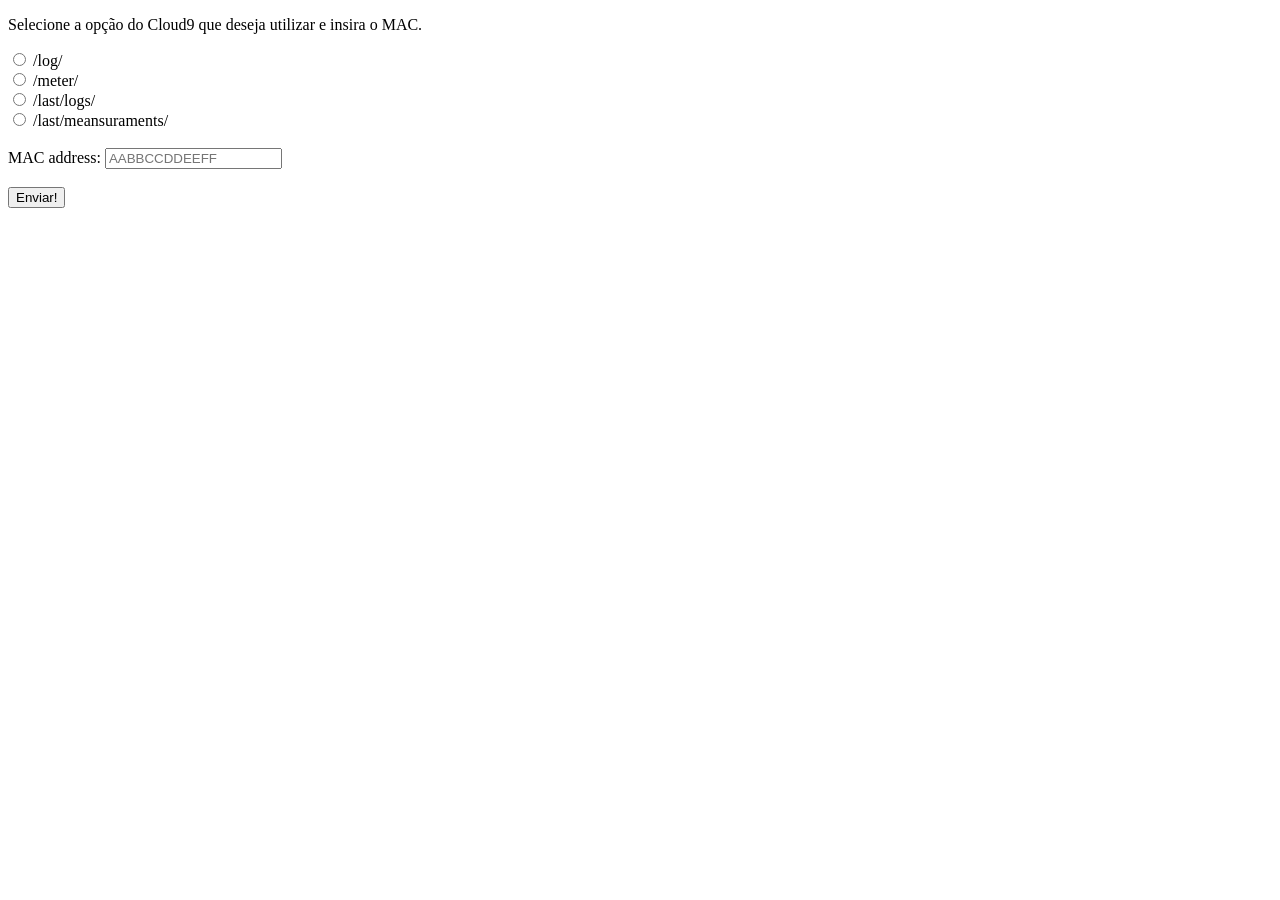
==== index.html @ 159e3fea "correções no HTML" ====
<!DOCTYPE html>
<html lang="pt">
  <head>
    <meta charset="UTF-8">
    <meta name="viewport" content="width=device-width, initial-scale=1.0">
    <meta http-equiv="X-UA-Compatible" content="ie=edge">
    <title>Cloud9 Selector</title>
    <link rel="stylesheet" href="styles.css">
  </head>
  <body>
    <script src="script.js"></script>
    <p>Selecione a opção do Cloud9 que deseja utilizar e insira o MAC.</p>

    <form>
        <input type="radio" id="all_logs" name="selector" value="all_logs">
        <label for="all_logs">/log/</label><br>
        
        <input type="radio" id="all_meter" name="selector" value="all_meter">
        <label for="all_meter">/meter/</label><br>

        <input type="radio" id="last_logs" name="selector" value="last_logs">
        <label for="last_logs">/last/logs/</label><br>
        
        <input type="radio" id="last_meter" name="selector" value="last_meter">
        <label for="last_meter">/last/meansuraments/</label><br><br>
        
        <label for="mac_address">MAC address: </label>
        <input type="text" id="mac_address" name="mac_address" placeholder="AABBCCDDEEFF" pattern="[A-F0-9]{12}"><br><br>

        <input type="button" value="Enviar!" onclick="pegadados()">
    </form>
  </body>
</html>
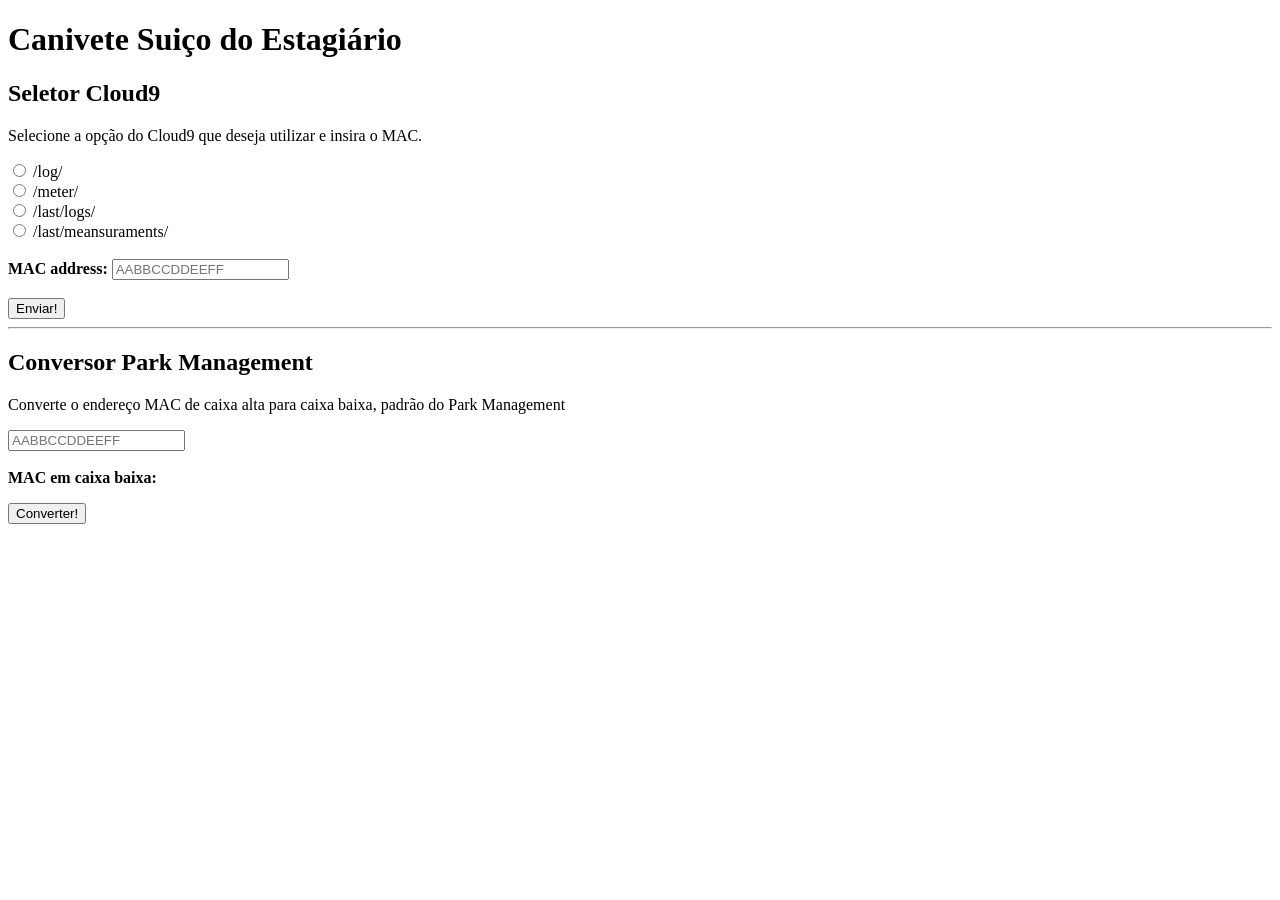
==== commit 9e3f80fd: "Versão 0.2" ====
--- a/index.html
+++ b/index.html
@@ -4,11 +4,14 @@
     <meta charset="UTF-8">
     <meta name="viewport" content="width=device-width, initial-scale=1.0">
     <meta http-equiv="X-UA-Compatible" content="ie=edge">
-    <title>Cloud9 Selector</title>
+    <title>Canivete Suiço do Estagiário</title>
     <link rel="stylesheet" href="styles.css">
+    <script src="script.js"></script>
   </head>
   <body>
-    <script src="script.js"></script>
+    <h1>Canivete Suiço do Estagiário</h1>
+    
+    <h2>Seletor Cloud9</h2>
     <p>Selecione a opção do Cloud9 que deseja utilizar e insira o MAC.</p>
 
     <form>
@@ -24,10 +27,22 @@
         <input type="radio" id="last_meter" name="selector" value="last_meter">
         <label for="last_meter">/last/meansuraments/</label><br><br>
         
-        <label for="mac_address">MAC address: </label>
+        <label for="mac_address"><strong>MAC address:</strong></label>
         <input type="text" id="mac_address" name="mac_address" placeholder="AABBCCDDEEFF" pattern="[A-F0-9]{12}"><br><br>
 
         <input type="button" value="Enviar!" onclick="pegadados()">
     </form>
+    
+    <hr>
+
+    <h2>Conversor Park Management</h2>
+    <p>Converte o endereço MAC de caixa alta para caixa baixa, padrão do Park Management</p>
+    
+    <input type="text" id="mac_caixa_alta" name="mac_caixa_alta" placeholder="AABBCCDDEEFF" pattern="[A-F0-9]{12}"><br><br>
+
+    <strong>MAC em caixa baixa:</strong>
+    <span id="caixa_baixa"></span>
+    
+    <p><input type="button" value="Converter!" onclick="caixaBaixa()"></p>
   </body>
 </html>
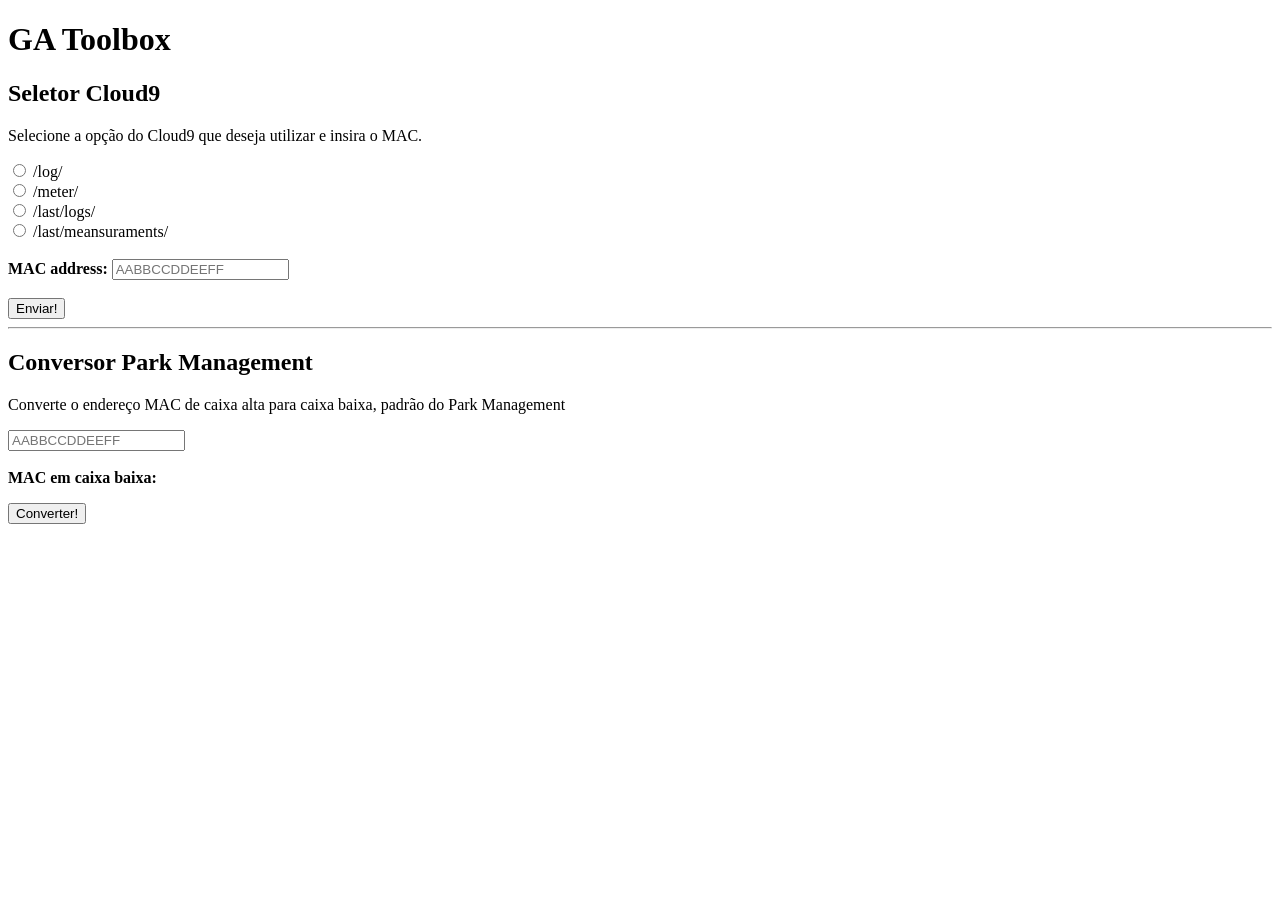
==== commit 5b93357b: "Atualizado título da página e cabeçalho interno" ====
--- a/index.html
+++ b/index.html
@@ -4,12 +4,12 @@
     <meta charset="UTF-8">
     <meta name="viewport" content="width=device-width, initial-scale=1.0">
     <meta http-equiv="X-UA-Compatible" content="ie=edge">
-    <title>Canivete Suiço do Estagiário</title>
+    <title>GA Toolbox</title>
     <link rel="stylesheet" href="styles.css">
     <script src="script.js"></script>
   </head>
   <body>
-    <h1>Canivete Suiço do Estagiário</h1>
+    <h1>GA Toolbox</h1>
     
     <h2>Seletor Cloud9</h2>
     <p>Selecione a opção do Cloud9 que deseja utilizar e insira o MAC.</p>
@@ -45,4 +45,4 @@
     
     <p><input type="button" value="Converter!" onclick="caixaBaixa()"></p>
   </body>
-</html>+</html>
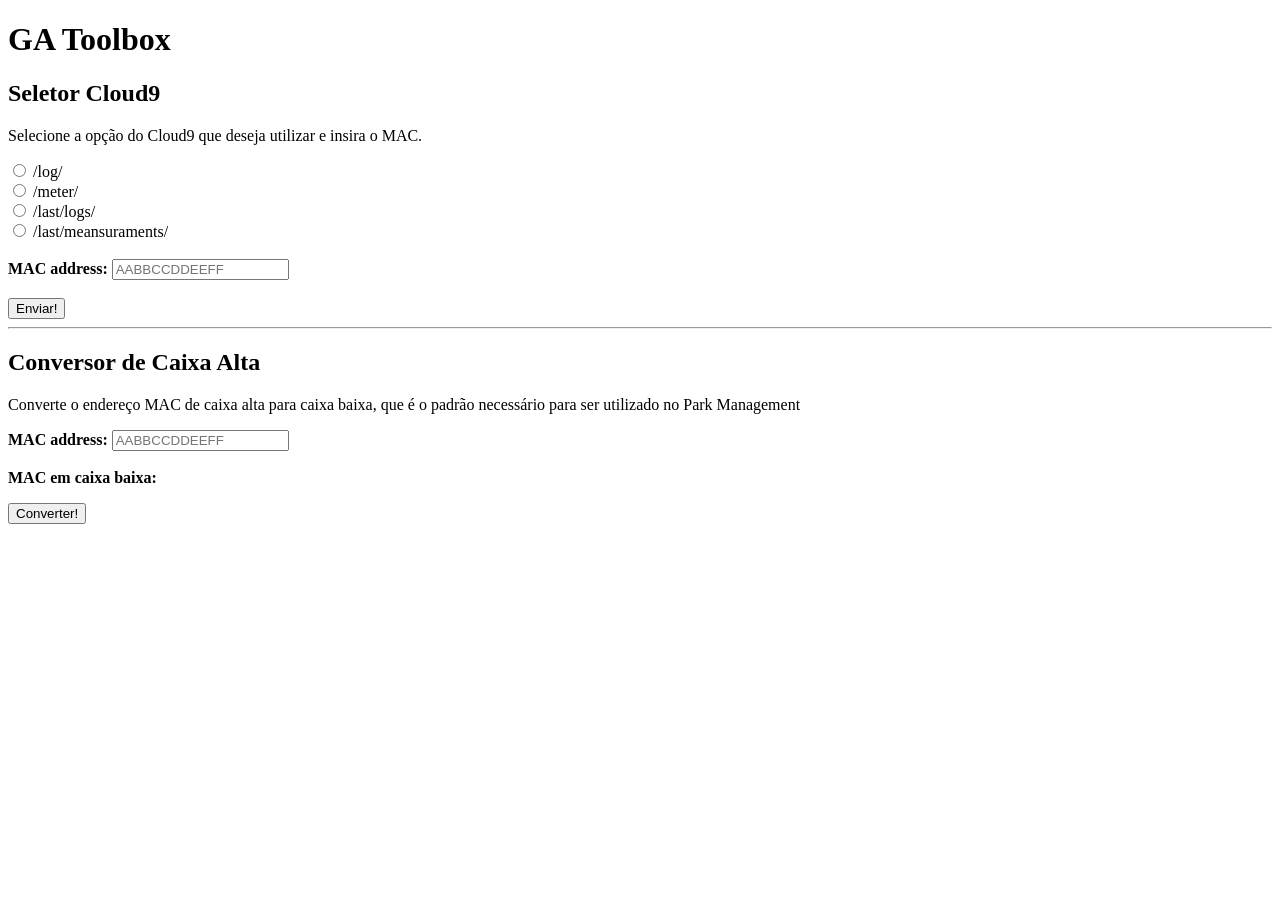
==== commit 731e5733: "atualização v0.22" ====
--- a/index.html
+++ b/index.html
@@ -35,9 +35,10 @@
     
     <hr>
 
-    <h2>Conversor Park Management</h2>
-    <p>Converte o endereço MAC de caixa alta para caixa baixa, padrão do Park Management</p>
+    <h2>Conversor de Caixa Alta</h2>
+    <p>Converte o endereço MAC de caixa alta para caixa baixa, que é o padrão necessário para ser utilizado no Park Management</p>
     
+    <label for="mac_address"><strong>MAC address:</strong></label>
     <input type="text" id="mac_caixa_alta" name="mac_caixa_alta" placeholder="AABBCCDDEEFF" pattern="[A-F0-9]{12}"><br><br>
 
     <strong>MAC em caixa baixa:</strong>
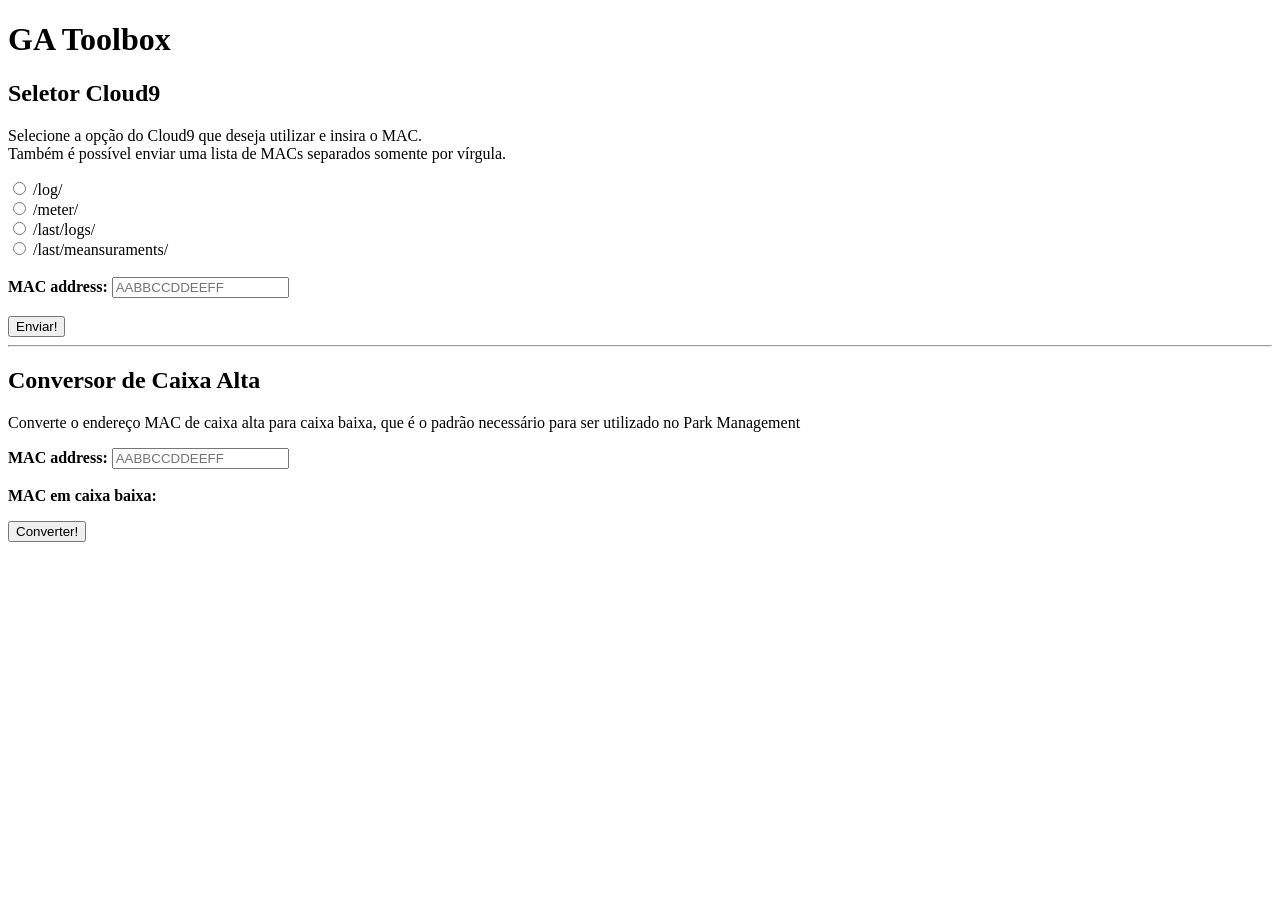
==== commit 298fd05f: "Teste de lista de MACs" ====
--- a/index.html
+++ b/index.html
@@ -1,49 +1,56 @@
 <!DOCTYPE html>
 <html lang="pt">
-  <head>
-    <meta charset="UTF-8">
-    <meta name="viewport" content="width=device-width, initial-scale=1.0">
-    <meta http-equiv="X-UA-Compatible" content="ie=edge">
-    <title>GA Toolbox</title>
-    <link rel="stylesheet" href="styles.css">
-    <script src="script.js"></script>
-  </head>
-  <body>
-    <h1>GA Toolbox</h1>
-    
-    <h2>Seletor Cloud9</h2>
-    <p>Selecione a opção do Cloud9 que deseja utilizar e insira o MAC.</p>
 
-    <form>
-        <input type="radio" id="all_logs" name="selector" value="all_logs">
-        <label for="all_logs">/log/</label><br>
-        
-        <input type="radio" id="all_meter" name="selector" value="all_meter">
-        <label for="all_meter">/meter/</label><br>
+<head>
+  <meta charset="UTF-8">
+  <meta name="viewport" content="width=device-width, initial-scale=1.0">
+  <meta http-equiv="X-UA-Compatible" content="ie=edge">
+  <title>GA Toolbox</title>
+  <link rel="stylesheet" href="styles.css">
+  <script src="script.js"></script>
+</head>
 
-        <input type="radio" id="last_logs" name="selector" value="last_logs">
-        <label for="last_logs">/last/logs/</label><br>
-        
-        <input type="radio" id="last_meter" name="selector" value="last_meter">
-        <label for="last_meter">/last/meansuraments/</label><br><br>
-        
-        <label for="mac_address"><strong>MAC address:</strong></label>
-        <input type="text" id="mac_address" name="mac_address" placeholder="AABBCCDDEEFF" pattern="[A-F0-9]{12}"><br><br>
+<body>
+  <h1>GA Toolbox</h1>
 
-        <input type="button" value="Enviar!" onclick="pegadados()">
-    </form>
-    
-    <hr>
+  <h2>Seletor Cloud9</h2>
+  <p>Selecione a opção do Cloud9 que deseja utilizar e insira o MAC.
+    <br>Também é possível enviar uma lista de MACs separados somente por vírgula.
+  </p>
 
-    <h2>Conversor de Caixa Alta</h2>
-    <p>Converte o endereço MAC de caixa alta para caixa baixa, que é o padrão necessário para ser utilizado no Park Management</p>
-    
+  <form>
+    <input type="radio" id="all_logs" name="selector" value="all_logs">
+    <label for="all_logs">/log/</label><br>
+
+    <input type="radio" id="all_meter" name="selector" value="all_meter">
+    <label for="all_meter">/meter/</label><br>
+
+    <input type="radio" id="last_logs" name="selector" value="last_logs">
+    <label for="last_logs">/last/logs/</label><br>
+
+    <input type="radio" id="last_meter" name="selector" value="last_meter">
+    <label for="last_meter">/last/meansuraments/</label><br><br>
+
     <label for="mac_address"><strong>MAC address:</strong></label>
-    <input type="text" id="mac_caixa_alta" name="mac_caixa_alta" placeholder="AABBCCDDEEFF" pattern="[A-F0-9]{12}"><br><br>
+    <input type="text" id="mac_address" name="mac_address" placeholder="AABBCCDDEEFF" pattern="[A-F0-9]{12}"><br><br>
 
-    <strong>MAC em caixa baixa:</strong>
-    <span id="caixa_baixa"></span>
-    
-    <p><input type="button" value="Converter!" onclick="caixaBaixa()"></p>
-  </body>
-</html>
+    <input type="button" value="Enviar!" onclick="pegadados()">
+  </form>
+
+  <hr>
+
+  <h2>Conversor de Caixa Alta</h2>
+  <p>Converte o endereço MAC de caixa alta para caixa baixa, que é o padrão necessário para ser utilizado no Park
+    Management</p>
+
+  <label for="mac_address"><strong>MAC address:</strong></label>
+  <input type="text" id="mac_caixa_alta" name="mac_caixa_alta" placeholder="AABBCCDDEEFF"
+    pattern="[A-F0-9]{12}"><br><br>
+
+  <strong>MAC em caixa baixa:</strong>
+  <span id="caixa_baixa"></span>
+
+  <p><input type="button" value="Converter!" onclick="caixaBaixa()"></p>
+</body>
+
+</html>
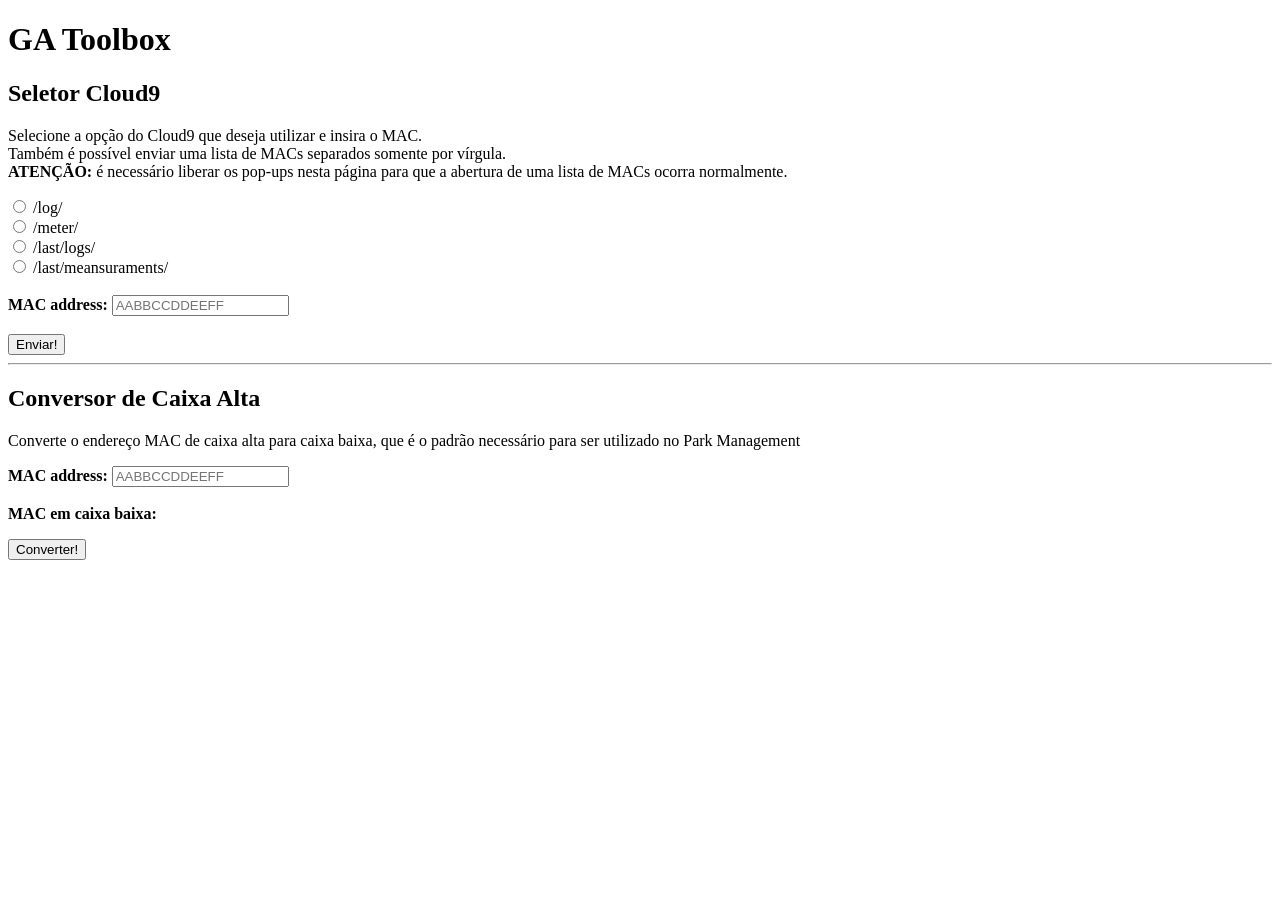
==== commit ae6b847d: "Versão 0.3 - lista de MACs" ====
--- a/index.html
+++ b/index.html
@@ -16,6 +16,8 @@
   <h2>Seletor Cloud9</h2>
   <p>Selecione a opção do Cloud9 que deseja utilizar e insira o MAC.
     <br>Também é possível enviar uma lista de MACs separados somente por vírgula.
+    <br><strong>ATENÇÃO:</strong> é necessário liberar os pop-ups nesta página para
+    que a abertura de uma lista de MACs ocorra normalmente.
   </p>
 
   <form>
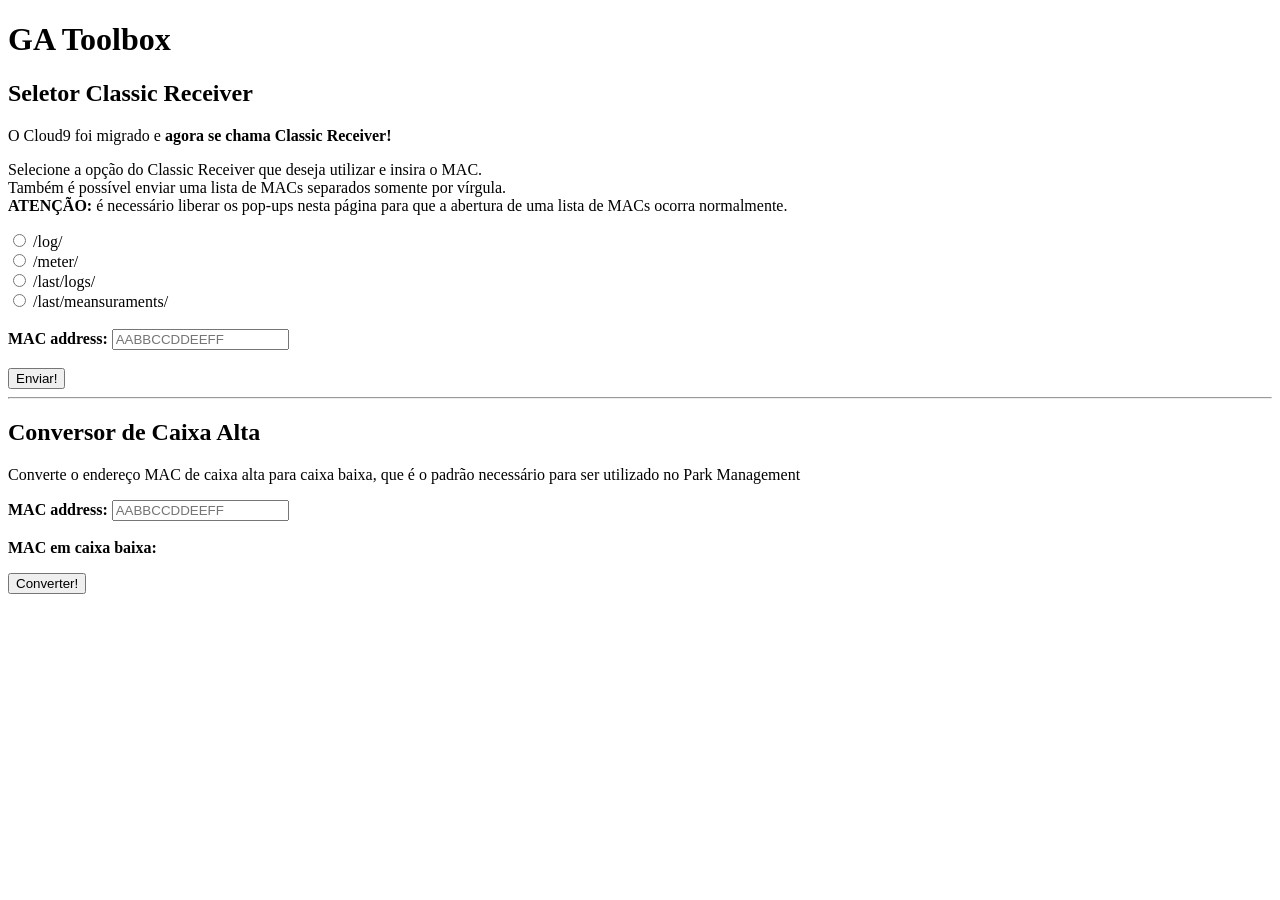
==== commit 7cb1c6f5: "Update index.html Atualização do Cloud9 para Classic Receiver" ====
--- a/index.html
+++ b/index.html
@@ -13,8 +13,9 @@
 <body>
   <h1>GA Toolbox</h1>
 
-  <h2>Seletor Cloud9</h2>
-  <p>Selecione a opção do Cloud9 que deseja utilizar e insira o MAC.
+  <h2>Seletor Classic Receiver</h2>
+  <p>O Cloud9 foi migrado e <strong>agora se chama Classic Receiver!</strong></p>
+  <p>Selecione a opção do Classic Receiver que deseja utilizar e insira o MAC.
     <br>Também é possível enviar uma lista de MACs separados somente por vírgula.
     <br><strong>ATENÇÃO:</strong> é necessário liberar os pop-ups nesta página para
     que a abertura de uma lista de MACs ocorra normalmente.
@@ -55,4 +56,4 @@
   <p><input type="button" value="Converter!" onclick="caixaBaixa()"></p>
 </body>
 
-</html>+</html>
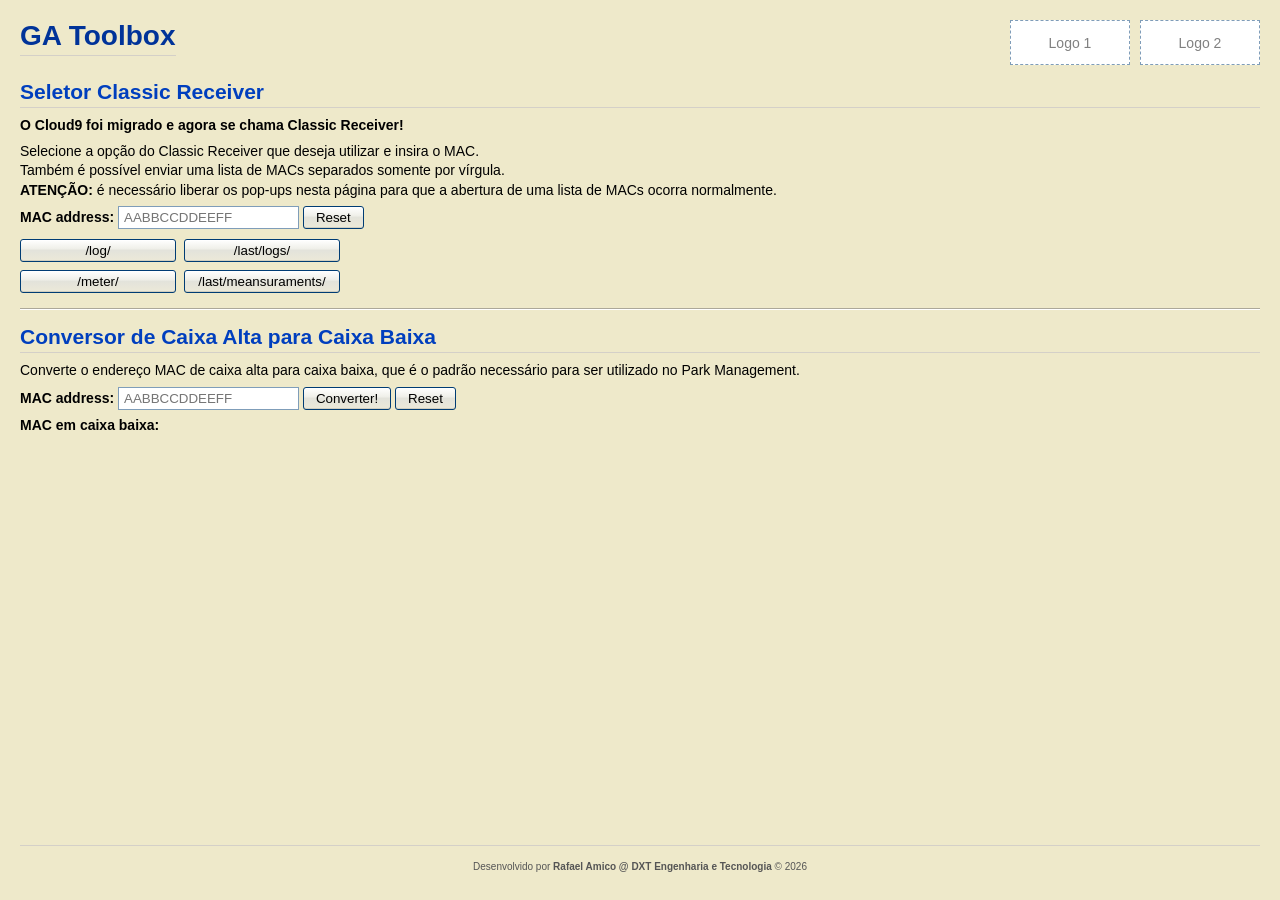
==== commit 5d960a93: "lançamento v0.4 refatoração, novo layout, novo estilo" ====
--- a/index.html
+++ b/index.html
@@ -1,6 +1,5 @@
 <!DOCTYPE html>
-<html lang="pt">
-
+<html lang="pt-br">
 <head>
   <meta charset="UTF-8">
   <meta name="viewport" content="width=device-width, initial-scale=1.0">
@@ -9,51 +8,70 @@
   <link rel="stylesheet" href="styles.css">
   <script src="script.js"></script>
 </head>
+<body>
+  <div class="conteudo-principal">
+    <header class="header-container">
+      <h1>GA Toolbox</h1>
+      <div class="logos-container">
+        <div class="logo-placeholder">
+          <!-- <img src="logo1.png" alt="Logo 1"> -->
+          <span>Logo 1</span>
+        </div>
+        <div class="logo-placeholder">
+          <!-- <img src="logo2.png" alt="Logo 2"> -->
+          <span>Logo 2</span>
+        </div>
+      </div>
+    </header>
 
-<body>
-  <h1>GA Toolbox</h1>
+    <h2>Seletor Classic Receiver</h2>
+    <p><strong>O Cloud9 foi migrado e agora se chama Classic Receiver!</strong></p>
+    <p>
+      Selecione a opção do Classic Receiver que deseja utilizar e insira o MAC.<br>
+      Também é possível enviar uma lista de MACs separados somente por vírgula.<br>
+      <strong>ATENÇÃO:</strong> é necessário liberar os pop-ups nesta página para que a abertura de uma lista de MACs ocorra normalmente.
+    </p>
 
-  <h2>Seletor Classic Receiver</h2>
-  <p>O Cloud9 foi migrado e <strong>agora se chama Classic Receiver!</strong></p>
-  <p>Selecione a opção do Classic Receiver que deseja utilizar e insira o MAC.
-    <br>Também é possível enviar uma lista de MACs separados somente por vírgula.
-    <br><strong>ATENÇÃO:</strong> é necessário liberar os pop-ups nesta página para
-    que a abertura de uma lista de MACs ocorra normalmente.
-  </p>
+    <!-- <p>98F4AB808A04, 0CDC7EDDE6A0</p> -->
 
-  <form>
-    <input type="radio" id="all_logs" name="selector" value="all_logs">
-    <label for="all_logs">/log/</label><br>
+    <form id="cloud9">
+      <div class="campo-mac">
+        <label for="mac_address"><strong>MAC address:</strong></label>
+        <input type="text" id="mac_address" placeholder="AABBCCDDEEFF" pattern="[A-F0-9]{12}">
+        <input type="reset">
+      </div>
 
-    <input type="radio" id="all_meter" name="selector" value="all_meter">
-    <label for="all_meter">/meter/</label><br>
+      <div class="grid-botoes">
+        <input type="button" id="all_logs" value="/log/" onclick="pegadados('all_logs')">
+        <input type="button" id="last_logs" value="/last/logs/" onclick="pegadados('last_logs')">
+        <input type="button" id="all_meter" value="/meter/" onclick="pegadados('all_meter')">
+        <input type="button" id="last_meter" value="/last/meansuraments/" onclick="pegadados('last_meter')">
+      </div>
+    </form>
 
-    <input type="radio" id="last_logs" name="selector" value="last_logs">
-    <label for="last_logs">/last/logs/</label><br>
+    <hr>
 
-    <input type="radio" id="last_meter" name="selector" value="last_meter">
-    <label for="last_meter">/last/meansuraments/</label><br><br>
+    <h2>Conversor de Caixa Alta para Caixa Baixa</h2>
+    <p>Converte o endereço MAC de caixa alta para caixa baixa, que é o padrão necessário para ser utilizado no Park Management.</p>
+    
+    <form id="conversorCaixa">
+      <div class="caixaBaixa">
+        <label for="mac_address"><strong>MAC address:</strong></label>
+        <input type="text" id="mac_caixa_alta" name="mac_caixa_alta" placeholder="AABBCCDDEEFF" pattern="[A-F0-9]{12}">
+        <input type="button" value="Converter!" onclick="caixaBaixa()">
+        <input type="reset">
+      </div>
 
-    <label for="mac_address"><strong>MAC address:</strong></label>
-    <input type="text" id="mac_address" name="mac_address" placeholder="AABBCCDDEEFF" pattern="[A-F0-9]{12}"><br><br>
+      <p>
+        <strong>MAC em caixa baixa:</strong>
+        <span id="caixa_baixa"></span>
+      </p>
+    </form>
+  </div>
 
-    <input type="button" value="Enviar!" onclick="pegadados()">
-  </form>
-
-  <hr>
-
-  <h2>Conversor de Caixa Alta</h2>
-  <p>Converte o endereço MAC de caixa alta para caixa baixa, que é o padrão necessário para ser utilizado no Park
-    Management</p>
-
-  <label for="mac_address"><strong>MAC address:</strong></label>
-  <input type="text" id="mac_caixa_alta" name="mac_caixa_alta" placeholder="AABBCCDDEEFF"
-    pattern="[A-F0-9]{12}"><br><br>
-
-  <strong>MAC em caixa baixa:</strong>
-  <span id="caixa_baixa"></span>
-
-  <p><input type="button" value="Converter!" onclick="caixaBaixa()"></p>
+  <footer>
+    <p>Desenvolvido por <strong>Rafael Amico @ DXT Engenharia e Tecnologia</strong> &copy; 2026</p>
+  </footer>
 </body>
 
 </html>
--- a/styles.css
+++ b/styles.css
@@ -0,0 +1,175 @@
+/* --- ESTILO BASE WINDOWS XP (LUNA DIALOG) --- */
+html {
+    font-size: 14px; 
+}
+
+* {
+    box-sizing: border-box;
+}
+
+body {
+    background-color: #eee9ca; /* Bege padrão das janelas/diálogos do XP ECE9D8*/
+    font-family: Tahoma, "Segoe UI", Geneva, Verdana, sans-serif;
+    color: #000000;
+    margin: 0;
+    padding: 20px;
+    min-height: 100vh;
+    display: flex;
+    flex-direction: column;
+}
+
+.conteudo-principal {
+    flex: 1;
+}
+
+.header-container {
+    display: flex;
+    justify-content: space-between;
+    align-items: flex-start;
+    margin-bottom: 10px;
+}
+
+.header-container h1 {
+    margin: 0;
+    color: #003399;
+}
+
+/* Área de Logos no Canto Superior Direito */
+.logos-container {
+    display: flex;
+    gap: 10px;
+}
+
+.logo-placeholder {
+    width: 120px;
+    height: 45px;
+    border: 1px dashed #7F9DB9;
+    background-color: #FFFFFF;
+    display: flex;
+    align-items: center;
+    justify-content: center;
+    color: #808080;
+}
+
+.logo-placeholder img {
+    max-width: 100%;
+    max-height: 100%;
+    object-fit: contain;
+}
+
+/* Títulos de Seção */
+h1, h2 {
+    font-weight: bold;
+    /*  color: #003399; /* Azul clássico dos títulos do XP */
+    margin-top: 15px;
+    margin-bottom: 8px;
+    border-bottom: 1px solid #D4D0C8;
+    padding-bottom: 3px;
+}
+
+h1 {
+    color: #003399
+}
+
+h2 {
+    color: #003fbe 
+}
+
+p {
+    line-height: 1.4;
+    margin: 6px 0;
+}
+
+/* Linha divisória fina */
+hr {
+    border: none;
+    border-top: 1px solid #ACA899;
+    border-bottom: 1px solid #FFFFFF;
+    margin: 15px 0;
+}
+
+/* --- CAIXAS DE TEXTO (INPUTS) --- */
+input[type="text"] {
+    font-family: Tahoma, sans-serif;
+    border: 1px solid #7F9DB9; /* Borda nativa do XP */
+    padding: 3px 5px;
+    background-color: #FFFFFF;
+    outline: none;
+    box-sizing: border-box;
+}
+
+input[type="text"]:focus {
+    border-color: #1C5180;
+}
+
+/* --- BOTÕES ESTILO LUNA --- */
+input[type="button"],
+input[type="reset"],
+button {
+    font-family: Tahoma, sans-serif;
+    color: #000000;
+    background: linear-gradient(180deg, 
+    #FFFFFF 0%, 
+    #F0F0EA 40%, 
+    #E3E3DB 50%, 
+    #ECE9D8 100%);
+    border: 1px solid #003C74;
+    border-radius: 3px;
+    padding: 3px 12px;
+    cursor: pointer;
+    box-shadow: inset 0 1px 0 #FFFFFF, inset 0 -1px 0 #D0CEBF;
+    outline: none;
+    min-height: 23px;
+}
+
+/* Efeito Hover (Brilho Amarelado do XP) */
+input[type="button"]:hover,
+input[type="reset"]:hover,
+button:hover {
+    background: linear-gradient(180deg, 
+    #FFFDF0 0%, 
+    #FFECA7 45%, 
+    #F8D053 50%, 
+    #FEE388 100%);
+    border-color: #E59700;
+    box-shadow: inset 0 1px 0 #FFFFFF, 0 0 3px #FFC73B;
+}
+
+/* Efeito ao Clicar (Pressionado) */
+input[type="button"]:active,
+input[type="reset"]:active,
+button:active {
+    background: linear-gradient(180deg, 
+    #CD8A00 0%, 
+    #E69600 20%, 
+    #F3A000 100%);
+    border-color: #003C74;
+    padding: 4px 11px 2px 13px;
+}
+
+/* --- GRID DE BOTÕES --- */
+.grid-botoes {
+    display: grid;
+    grid-template-columns: repeat(2, 1fr);
+    gap: 8px;
+    max-width: 320px;
+    margin-top: 10px;
+}
+
+.grid-botoes input[type="button"] {
+    width: 100%;
+}
+
+.campo-mac {
+    margin-bottom: 10px;
+}
+
+/* --- RODAPÉ --- */
+footer {
+    margin-top: 30px;
+    padding-top: 8px;
+    border-top: 1px solid #D4D0C8;
+    text-align: center;
+    color: #555555;
+    font-size: 10px;
+}
